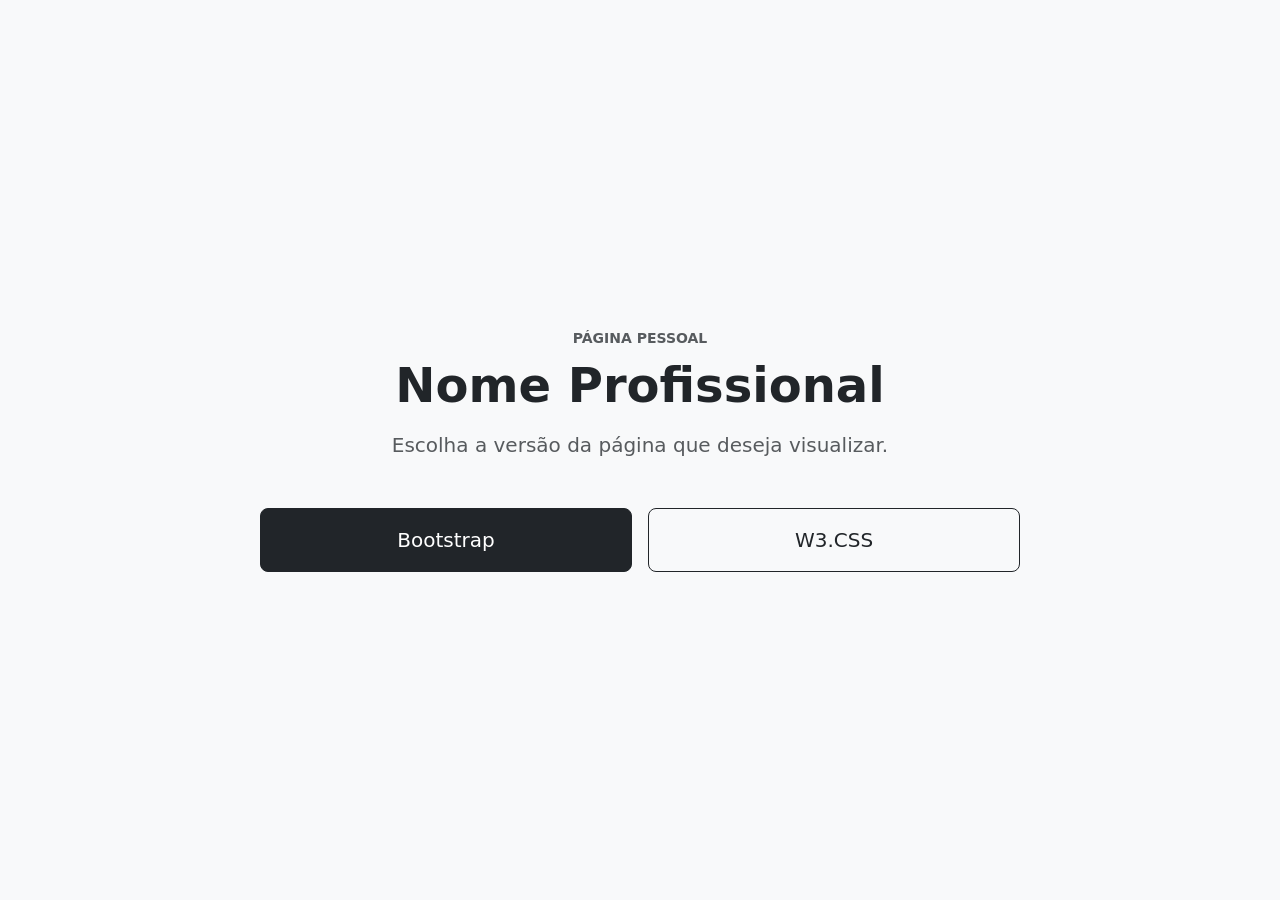
==== index.html @ a3566f50 "[Kennedy] Versão com Bootstrap" ====
<!DOCTYPE html>
<html lang="pt-BR">
<head>
    <meta charset="UTF-8">
    <meta name="viewport" content="width=device-width, initial-scale=1.0">
    <title>Página Pessoal</title>
    <meta name="description" content="Página pessoal e portfólio técnico.">
    <link href="https://cdn.jsdelivr.net/npm/bootstrap@5.3.3/dist/css/bootstrap.min.css" rel="stylesheet">
    <style>
        :root {
            --bs-body-font-family: system-ui, -apple-system, "Segoe UI", sans-serif;
        }

        body {
            min-height: 100vh;
        }

        .selector-card {
            max-width: 760px;
        }
    </style>
</head>
<body class="bg-body-tertiary d-flex align-items-center">
<main class="container py-5">
    <div class="selector-card mx-auto text-center">
        <p class="text-uppercase small fw-semibold text-body-secondary mb-2">Página pessoal</p>
        <h1 class="display-5 fw-bold mb-3">Nome Profissional</h1>
        <p class="lead text-body-secondary mb-5">
            Escolha a versão da página que deseja visualizar.
        </p>

        <div class="row g-3 justify-content-center">
            <div class="col-12 col-sm-6">
                <a class="btn btn-dark btn-lg w-100 py-3" href="bootstrap/index.html">
                    Bootstrap
                </a>
            </div>
            <div class="col-12 col-sm-6">
                <a class="btn btn-outline-dark btn-lg w-100 py-3" href="w3css/index.html">
                    W3.CSS
                </a>
            </div>
        </div>
    </div>
</main>
</body>
</html>
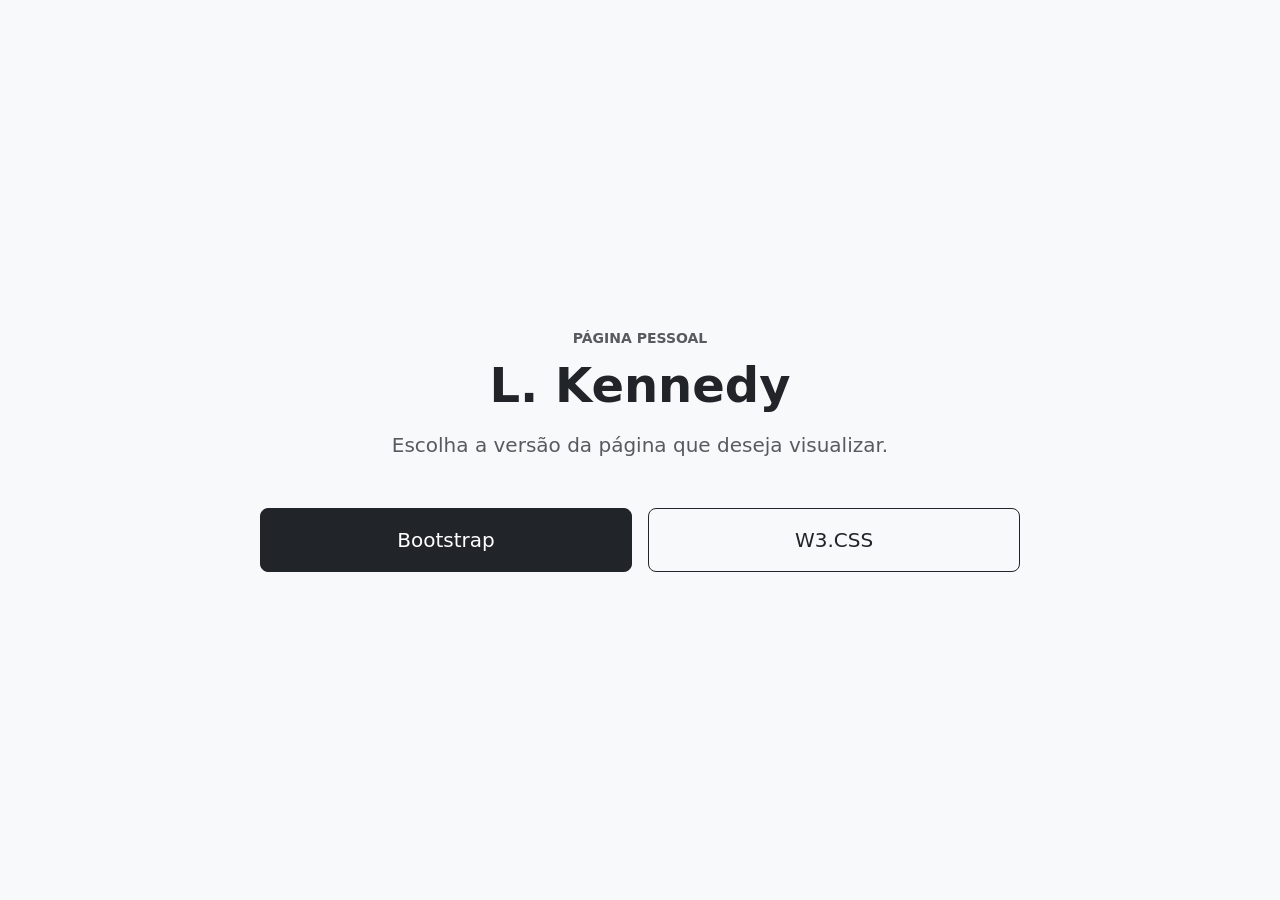
==== commit e6386a5e: "[Kennedy] Atualizando Legendas" ====
--- a/index.html
+++ b/index.html
@@ -24,7 +24,7 @@
 <main class="container py-5">
     <div class="selector-card mx-auto text-center">
         <p class="text-uppercase small fw-semibold text-body-secondary mb-2">Página pessoal</p>
-        <h1 class="display-5 fw-bold mb-3">Nome Profissional</h1>
+        <h1 class="display-5 fw-bold mb-3">L. Kennedy</h1>
         <p class="lead text-body-secondary mb-5">
             Escolha a versão da página que deseja visualizar.
         </p>
